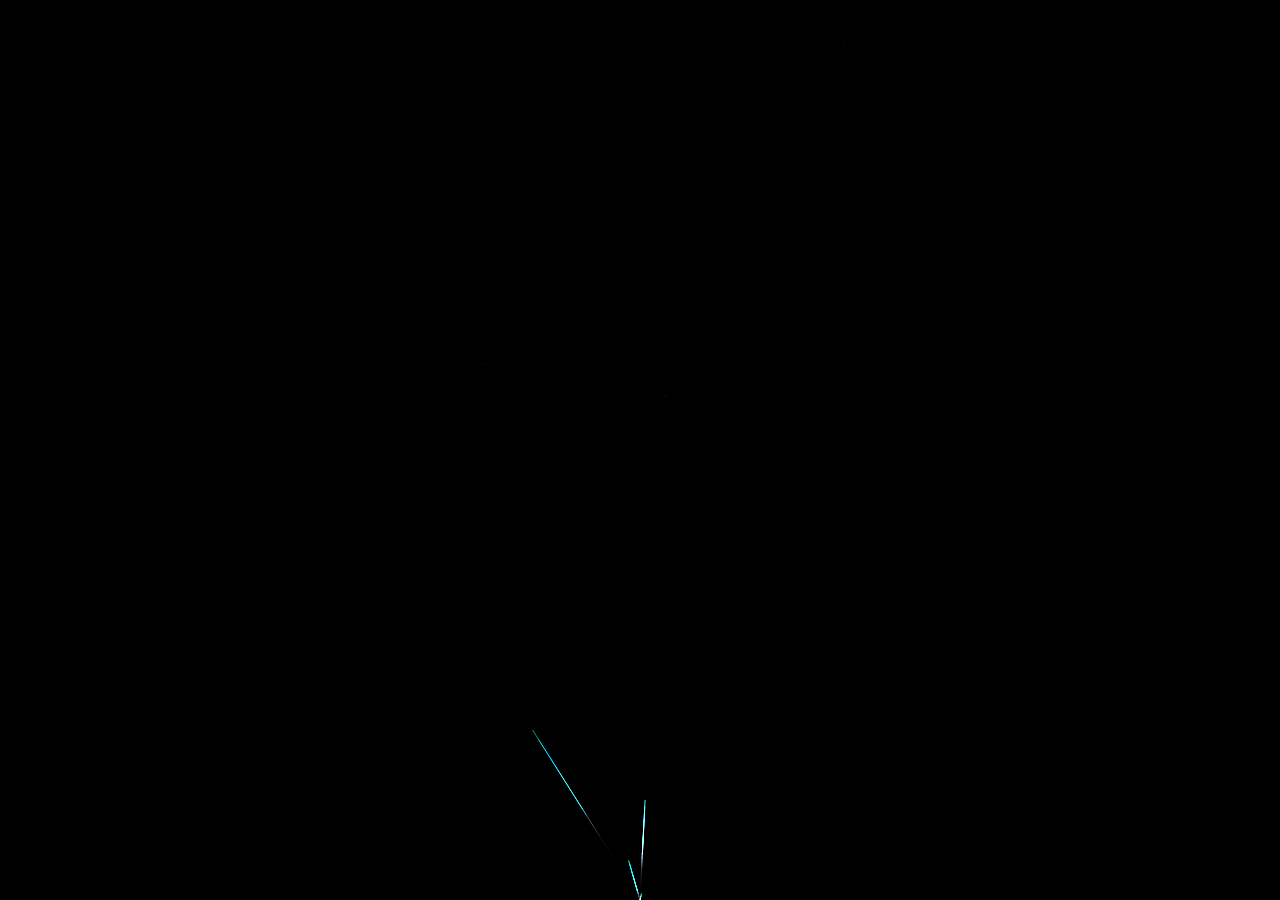
==== Fireworks-wang/index.html @ 874868f6 "Changed to Wang Fireworks, added buttons for Present and Surprise and formatted them" ====
<!doctype html>
  <head>
    <meta charset="uft-8">
    <title>Fireworks!</title>
    <script src="fireworks.js" defer></script>
    <link href="fireworks.css" rel="stylesheet">
  </head>
  <body>

    <audio id="myAudio" autoplay>
      <source src="sound/pame_mia_volta.mp3" type="audio/mpeg">
        Your browser does not support audio.
    </audio>
    <!-- setup our canvas element -->
    <canvas id="canvas">Canvas is not supported in your browser.</canvas>


  </body>

</html>
---- Fireworks-wang/fireworks.css ----
/* basic styles for black background and crosshair cursor */
body {
	background: #000;
	margin: 0;
}

canvas {
	cursor: crosshair;
	display: block;
}
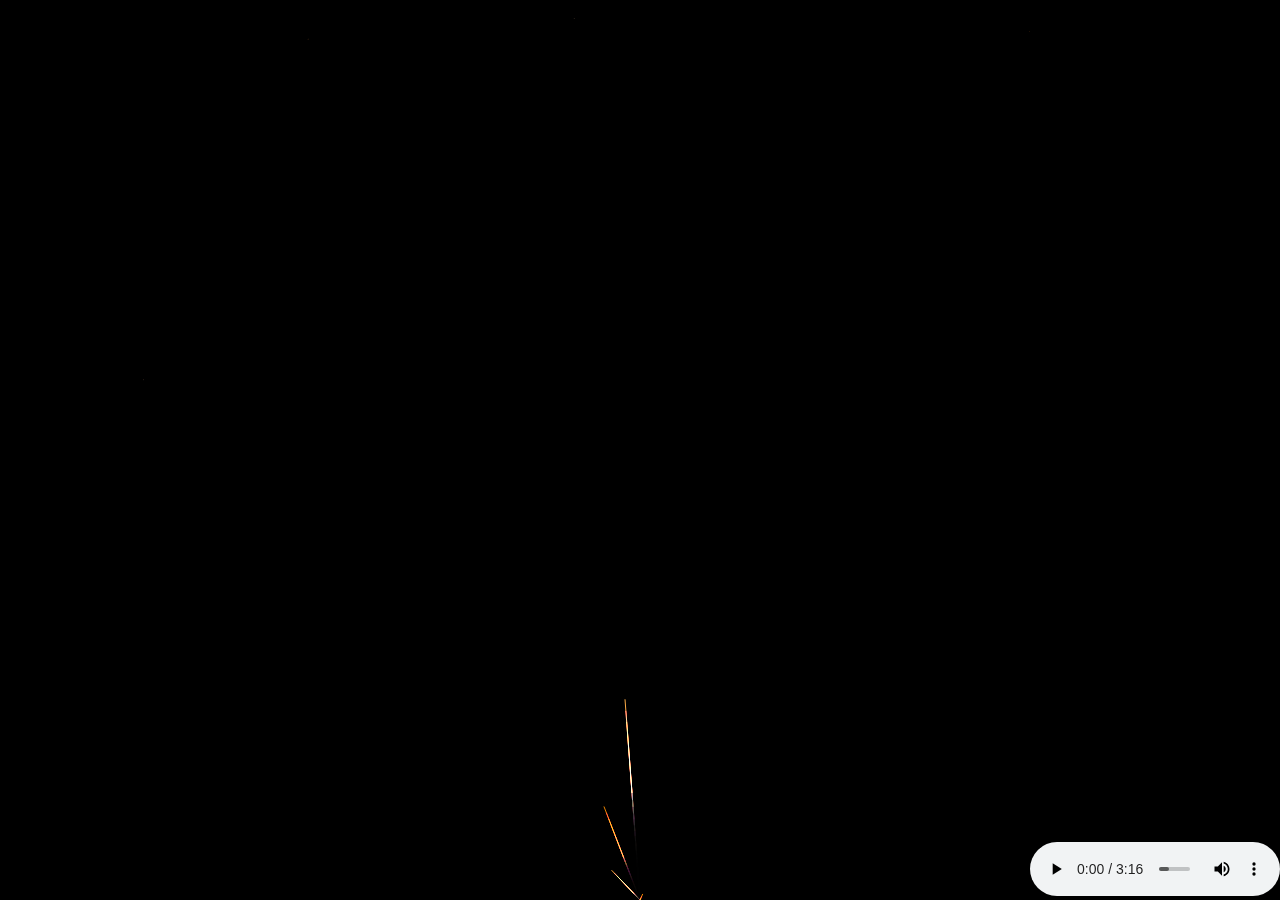
==== commit e5cb47c4: "Merge branch 'gh-pages' of https://github.com/ChrissaK/Countdown-timer into gh-pages" ====
--- a/Fireworks-wang/index.html
+++ b/Fireworks-wang/index.html
@@ -6,11 +6,12 @@
     <link href="fireworks.css" rel="stylesheet">
   </head>
   <body>
-
-    <audio id="myAudio" autoplay>
-      <source src="sound/pame_mia_volta.mp3" type="audio/mpeg">
-        Your browser does not support audio.
-    </audio>
+    <div id=audioWrapper>
+      <audio id="myAudio" autoplay controls>
+        <source src="sound/firework_katy_perry_cut.mp3" type="audio/mpeg">
+          Your browser does not support audio.
+      </audio>
+    </div>
     <!-- setup our canvas element -->
     <canvas id="canvas">Canvas is not supported in your browser.</canvas>
 
--- a/Fireworks-wang/fireworks.css
+++ b/Fireworks-wang/fireworks.css
@@ -8,3 +8,13 @@
 	cursor: crosshair;
 	display: block;
 }
+
+#audioWrapper{
+	width: 250px;
+	position: fixed;
+	bottom: 0;
+	right: 0;
+}
+#myAudio{
+	width: 100%;
+}
